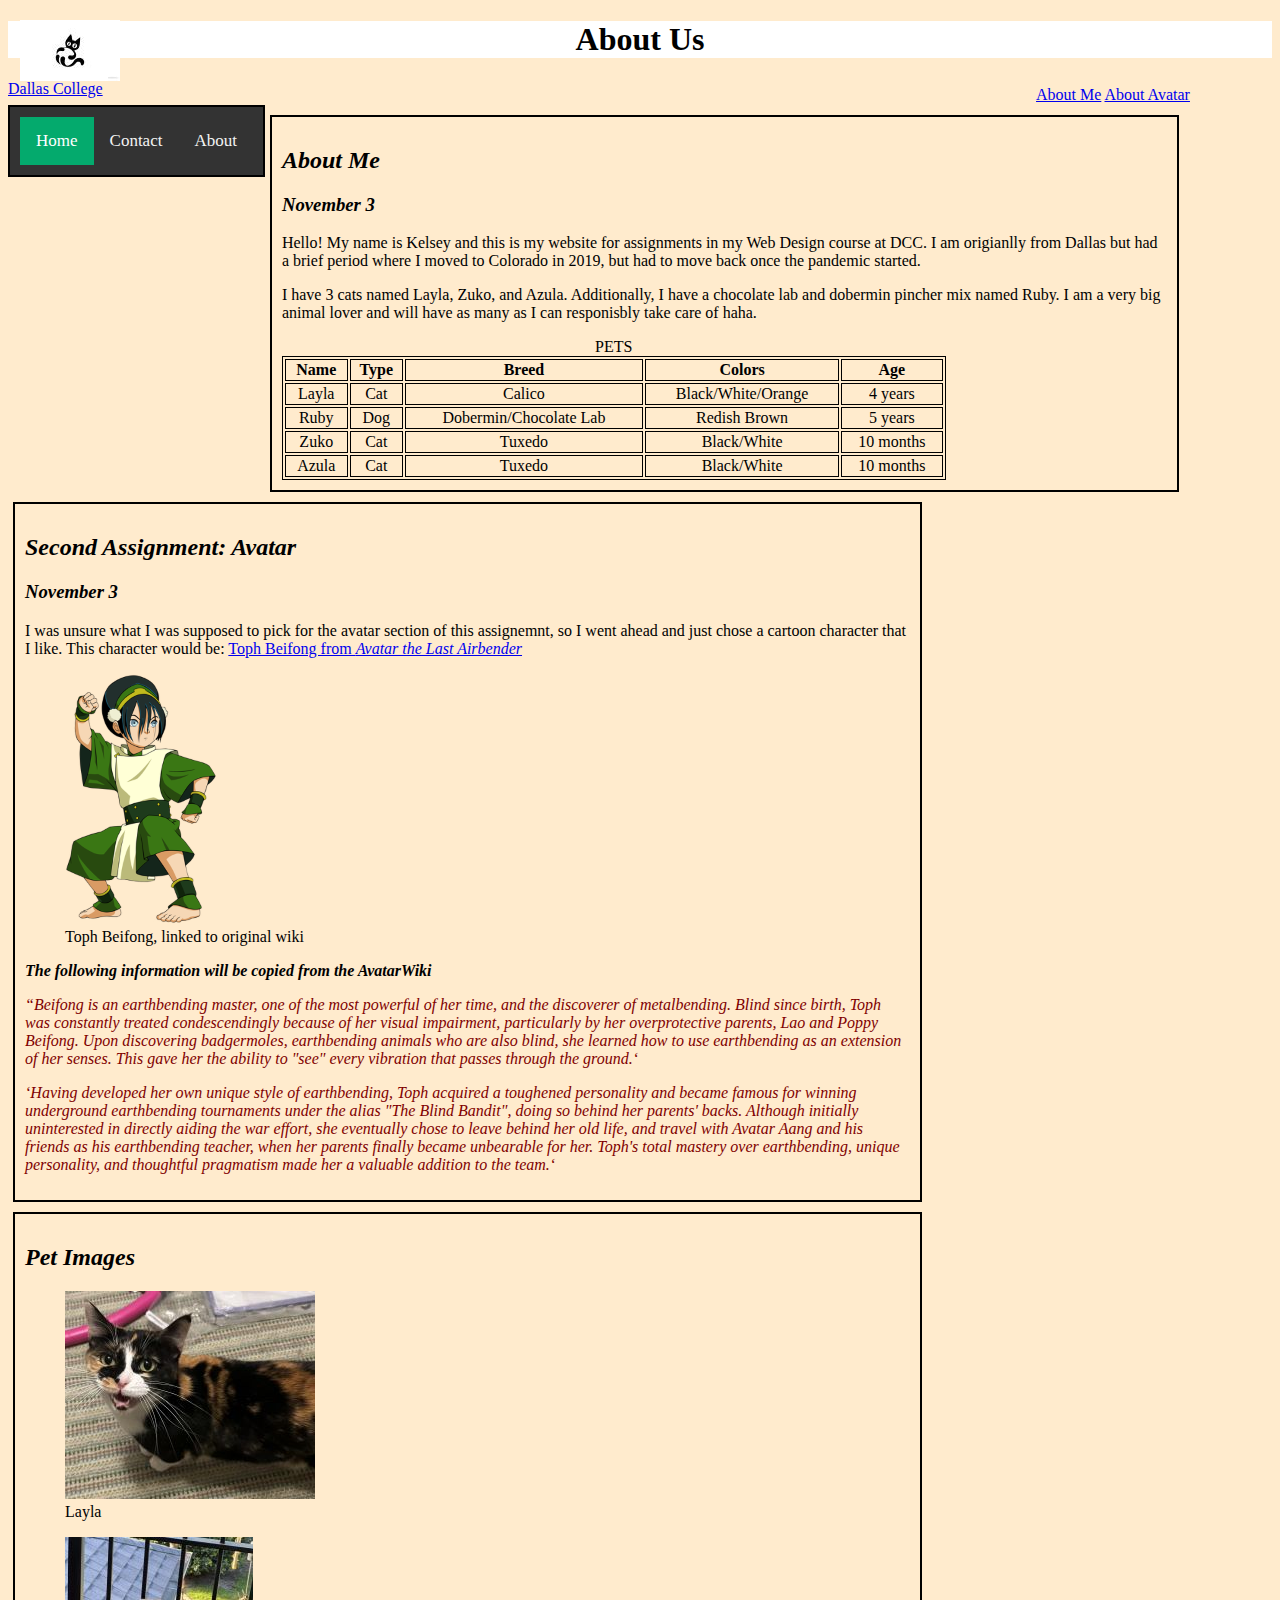
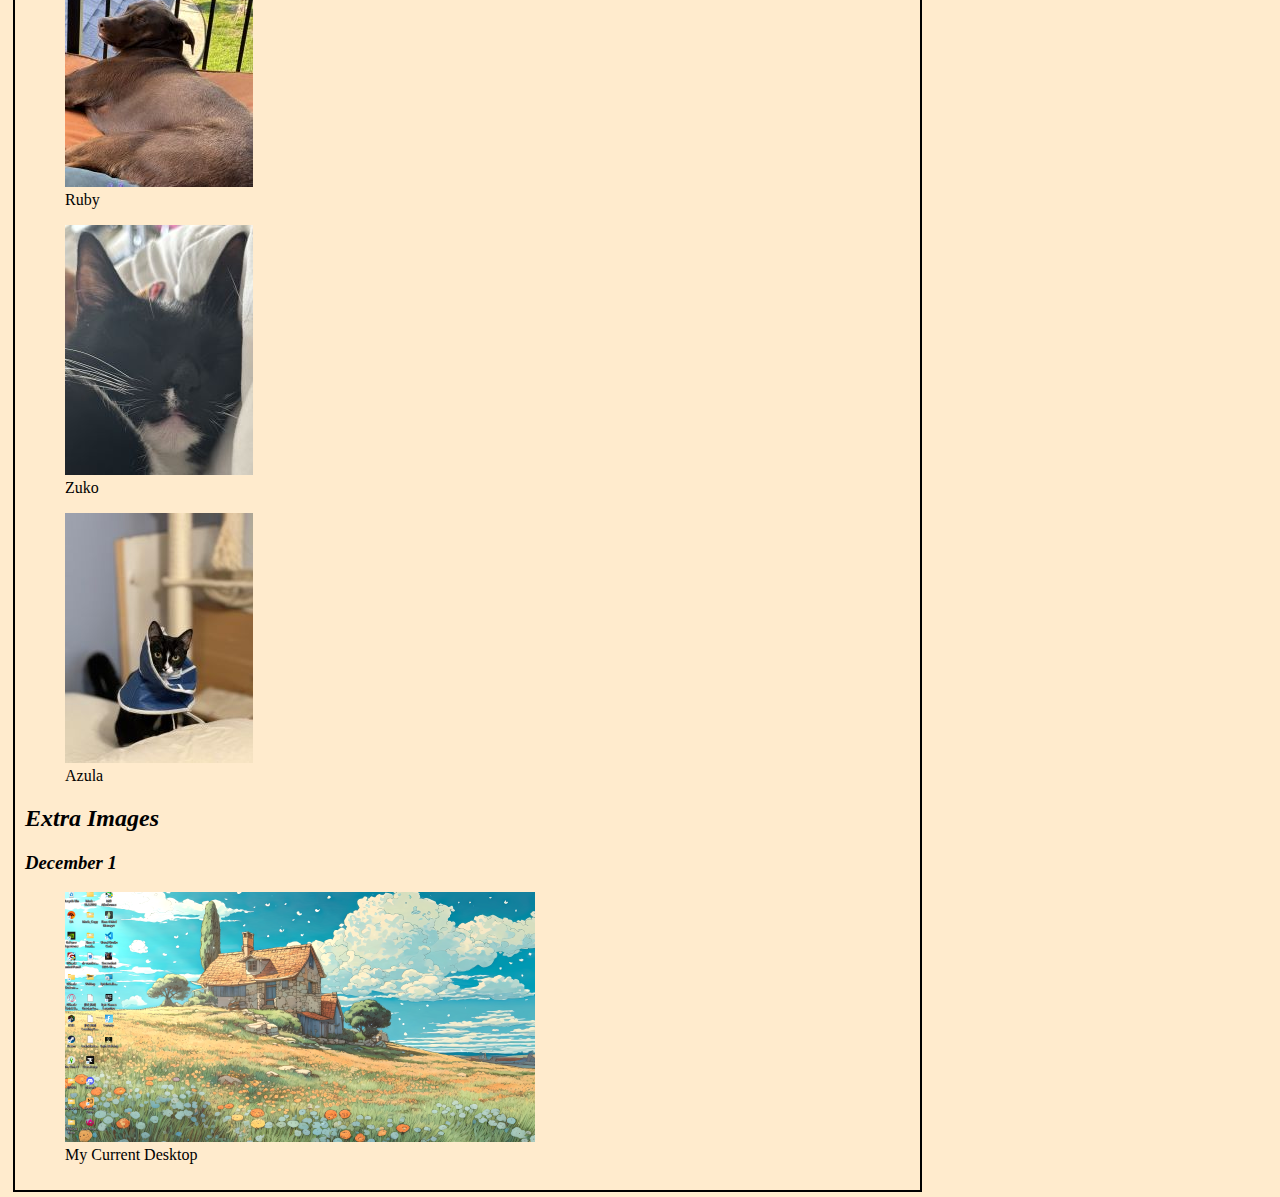
==== about-us.html @ f7015dc1 "fix logo to page" ====
<!DOCTYPE html>
<html lang="en">

<head>
    <title>about-us</title>
    <link rel="stylesheet" href="css/style.css">
    <link rel="stylesheet" href="css/layout.css">

    <link rel="shortcut icon" href="images/favicon.ico">

</head>

<body>
    <header>
        <img class="logo" src="images/logo.jpg" />
        <h1>About Us</h1>
    </header>

    <nav class="topnav">
        <a class="active" href="index.html">Home</a>
        <a href="contact-us.html">Contact</a>
        <a href="about-us.html">About</a>
    </nav>

    <aside>
        <a href="#about-me">About Me</a>
        <a href="#about-avatar">About Avatar</a>
    </aside>

    <section class="Second Lesson" id="about-me">
        <h2>About Me</h2>
        <h3>November 3</h3>
        <p> Hello! My name is Kelsey and this is my website for assignments in my Web Design course at DCC.
            I am origianlly from Dallas but had a brief period where I moved to Colorado in 2019, but had to move back
            once the pandemic started.
        </p>
        <p>I have 3 cats named Layla, Zuko, and Azula. Additionally, I have a chocolate lab and dobermin pincher mix
            named Ruby. I am a very big animal lover and will have as many as I can responisbly take care of haha.</p>

        <table>
            <caption>PETS</caption>
            <tbody>
                <tr>
                    <th>Name</th>
                    <th>Type</th>
                    <th>Breed</th>
                    <th>Colors</th>
                    <th>Age</th>
                </tr>
                <tr>
                    <td>Layla</td>
                    <td>Cat</td>
                    <td>Calico</td>
                    <td>Black/White/Orange</td>
                    <td>4 years</td>
                </tr>
                <tr>
                    <td>Ruby</td>
                    <td>Dog</td>
                    <td>Dobermin/Chocolate Lab</td>
                    <td>Redish Brown</td>
                    <td>5 years</td>
                </tr>
                <tr>
                    <td>Zuko</td>
                    <td>Cat</td>
                    <td>Tuxedo</td>
                    <td>Black/White</td>
                    <td>10 months</td>

                </tr>
                <tr>
                    <td>Azula</td>
                    <td>Cat</td>
                    <td>Tuxedo</td>
                    <td>Black/White</td>
                    <td>10 months</td>

                </tr>
            </tbody>
        </table>
    </section>

    <section class="Third Lesson" id="about-avatar">

        <h2> Second Assignment: Avatar</h2>
        <h3>November 3</h3>
        <p>I was unsure what I was supposed to pick for the avatar section of this assignemnt, so I went ahead and just
            chose a cartoon
            character that I like. This character would be: <a href=https://avatar.fandom.com/wiki/Toph_Beifong>Toph
                Beifong from <em><cite>Avatar the Last
                        Airbender</cite></em></a></p>
        <figure>
            <a href="https://en.wikipedia.org/wiki/Toph_Beifong"><img src="images/Toph_Beifong-thumb.png"
                    alt="Azula thumbnail"></a>
            <figcaption>Toph Beifong, linked to original wiki</figcaption>
        </figure>


        <p class="bold">The following information will be copied from the AvatarWiki</p>
        <p class="quote">Beifong is an earthbending master, one of the most powerful of her time, and the discoverer
            of
            metalbending. Blind since birth, Toph was constantly treated condescendingly because of her visual
            impairment, particularly by her overprotective parents, Lao and Poppy Beifong. Upon discovering
            badgermoles, earthbending animals who are also blind, she learned how to use earthbending as an
            extension of her senses. This gave her the ability to "see" every vibration that passes through the
            ground.</p>
        <p class="quote">Having developed her own unique style of earthbending, Toph acquired a toughened personality
            and
            became famous for winning underground earthbending tournaments under the alias "The Blind Bandit",
            doing so behind her parents' backs. Although initially uninterested in directly aiding the war
            effort, she eventually chose to leave behind her old life, and travel with Avatar Aang and his
            friends as his earthbending teacher, when her parents finally became unbearable for her. Toph's
            total mastery over earthbending, unique personality, and thoughtful pragmatism made her a valuable
            addition to the team.</p>
    </section>

    <section>
        <h2>Pet Images</h2>
        <figure>
            <a href="images/layla.jpg"><img src="images/layla-thumb.jpg" alt="Layla thumbnail"></a>
            <figcaption>Layla</figcaption>
        </figure>
        <figure>
            <a href="images/ruby.jpg"><img src="images/ruby-thumb.jpg" alt="Ruby thumbnail"></a>
            <figcaption>Ruby</figcaption>
        </figure>
        <figure>
            <a href="images/zuko.jpg"><img src="images/zuko-thumb.jpg" alt="Zuko thumbnail"></a>
            <figcaption>Zuko</figcaption>
        </figure>
        <figure>
            <a href="images/azula.jpg"><img src="images/azula-thumb.jpg" alt="Azula thumbnail"></a>
            <figcaption>Azula</figcaption>
        </figure>
        <h2> Extra Images</h2>
        <h3>December 1</h3>
        <figure>
            <a href="images/desktop-screenshoot.png"><img src="images/desktop-screenshoot-thumb.png"
                    alt="screenshot of my current desktop thumbnail"></a>
            <figcaption>My Current Desktop</figcaption>
        </figure>
    </section>

    <footer>
        <a href=https://www.dallascollege.edu/pages/default.aspx>Dallas College</a>

    </footer>
</body>

</html>
---- css/style.css ----
body {
    background-color: blanchedalmond;
}

aside{
    text-align: center;
    ruby-align: center;
}

table {
    text-align: center;
    border: 1px solid black;
    width: 75%;
}

th,
td {
    text-align: center;
    border: 1px solid black;
}

header {
    background-color: white;
    text-align: center;
}

h1 {
    font-family: Georgia, 'Times New Roman', Times, serif;
    color: black;
    font-weight: bold;
}

h2,
h3 {
    font-family: Georgia, 'Times New Roman', Times, serif;
    color: black;
    font-weight: bold;
    font-style: italic;
}

h4,
h5,
h6 {
    font-family: Georgia, 'Times New Roman', Times, serif;
    color: black;
    font-weight: normal;
}

p {
    font-family: Georgia, 'Times New Roman', Times, serif;
    color: black;
    font-weight: normal;
}

.quote {
    color: maroon;
    font-style: italic;
}

.quote:before {
    content: open-quote;
}

.quote:after {
    content: open-quote;
}

.bold {
    font-weight: bold;
    font-style: italic;
}
---- css/layout.css ----
nav{
    
    box-sizing: border-box;
    width:25%;
    margin: 25px;
    padding:10px;
    border: 2px black solid;

    max-width: fit-content;
    margin-left: auto;
    margin-right: auto;
    float:left;
}

section{
    width: 70%;
    margin: 5px;
    padding:10px;
    border: 2px black solid;

    float: left;
    }


aside{
    width: 25%;
    margin: 5px;
    padding:1px;

    margin-left: auto;
    margin-right: auto;

    float: right;
}

footer{
    width:100%;
    position:absolute;
}

.form{
    width: 70%;
    margin: 5px;
    padding:10px;
    border: 2px black solid;

    max-width: fit-content;
    margin-left: auto;
    margin-right: auto;

}

.left{
    float:left;
}

.right{
    float:right;
}
.topnav {
    background-color: #333;
    overflow: hidden;
  }
  
  /* Style the links inside the navigation bar */
  .topnav a {
    float: left;
    color: #f2f2f2;
    text-align: center;
    padding: 14px 16px;
    text-decoration: none;
    font-size: 17px;
  }
  
  /* Change the color of links on hover */
  .topnav a:hover {
    background-color: #ddd;
    color: black;
  }
  
  /* Add a color to the active/current link */
  .topnav a.active {
    background-color: #04aa6d;
    color: white;
  }

  .logo{
    position:fixed;
    top: 20px;
    left: 20px;
    z-index: 20000;
  }
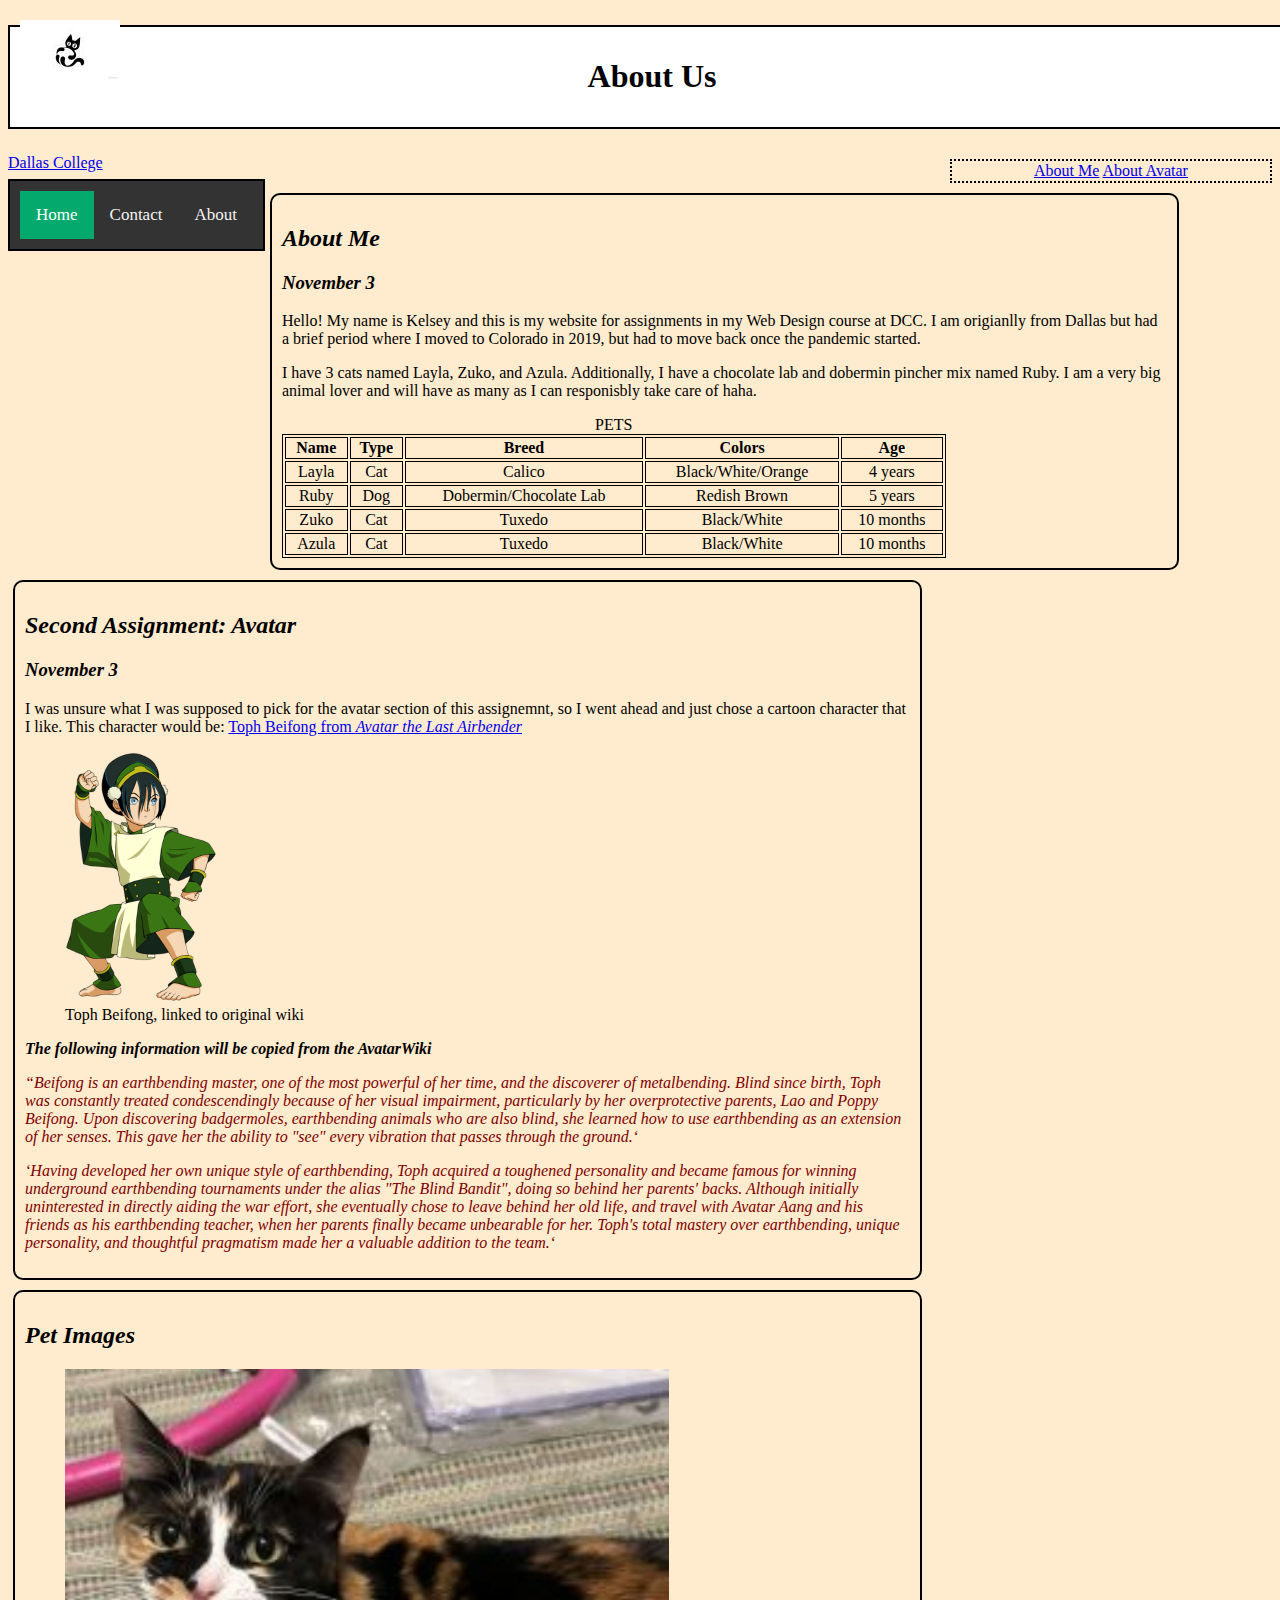
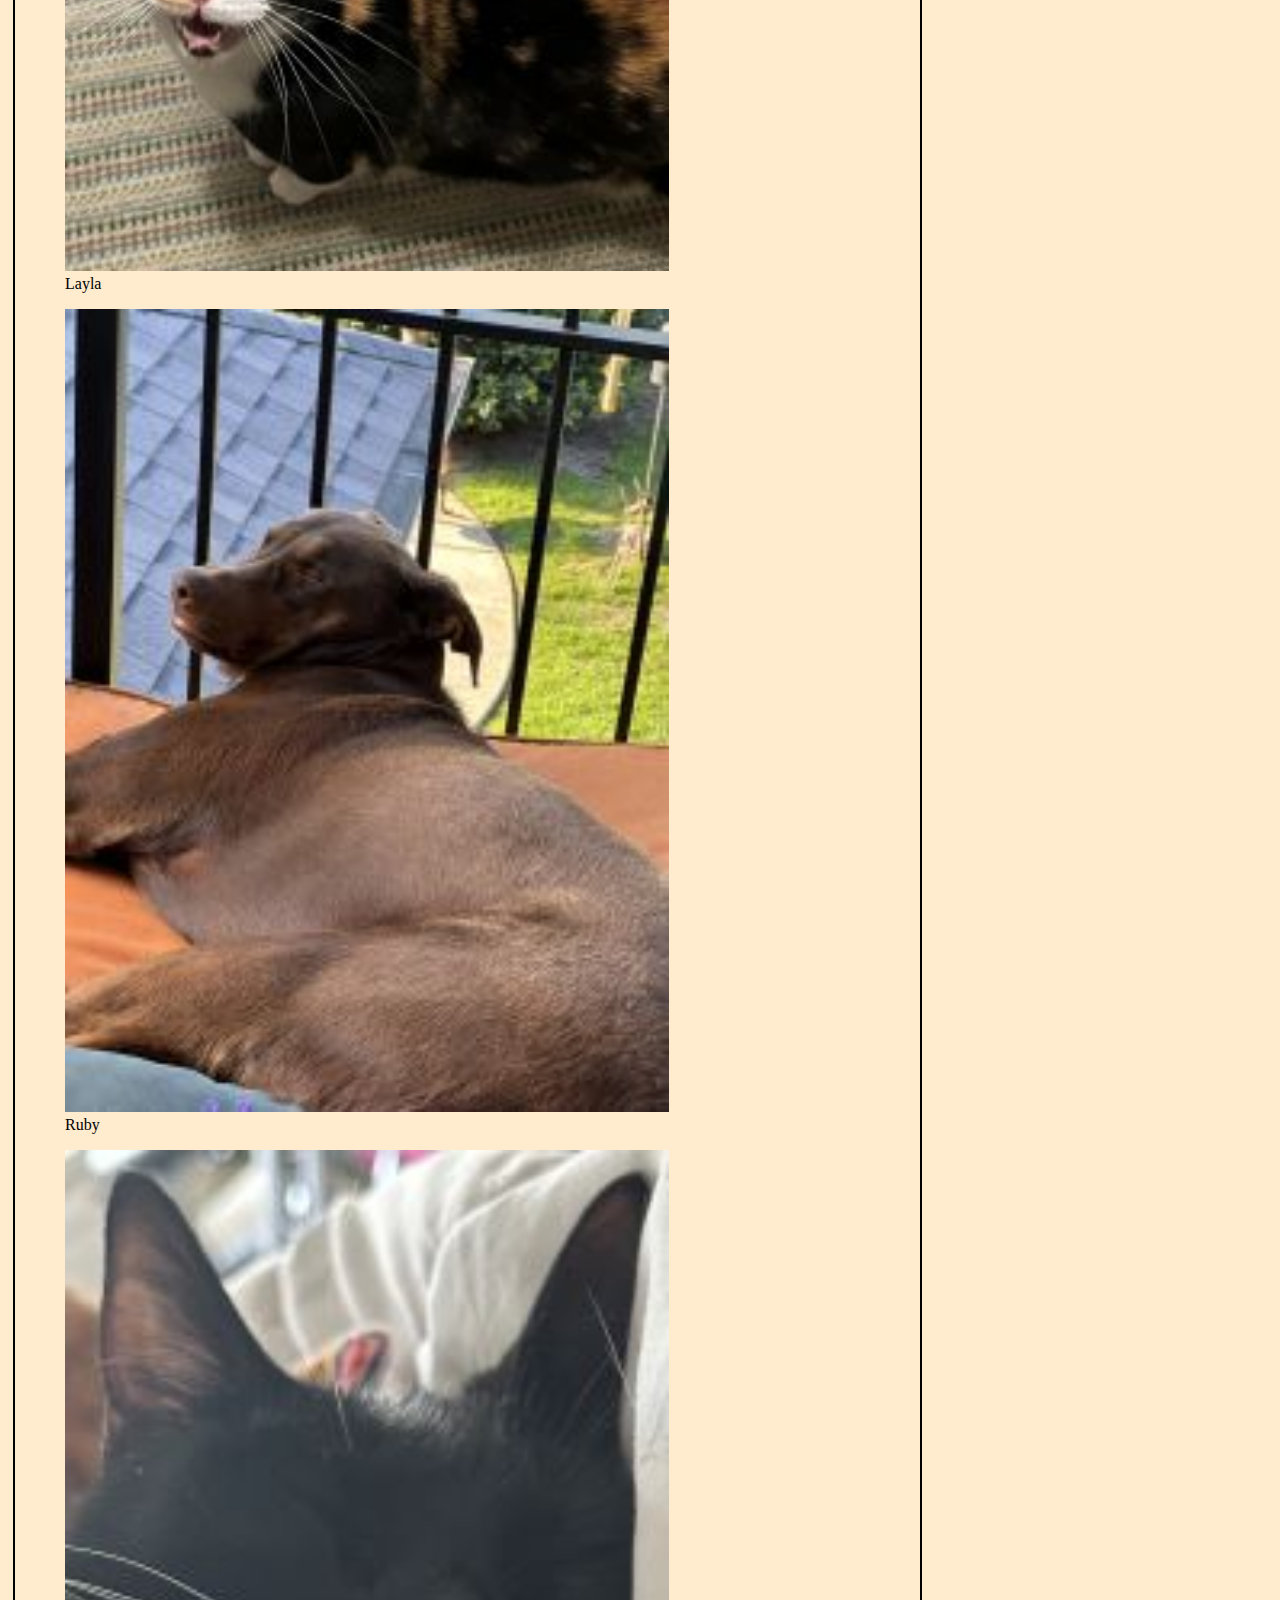
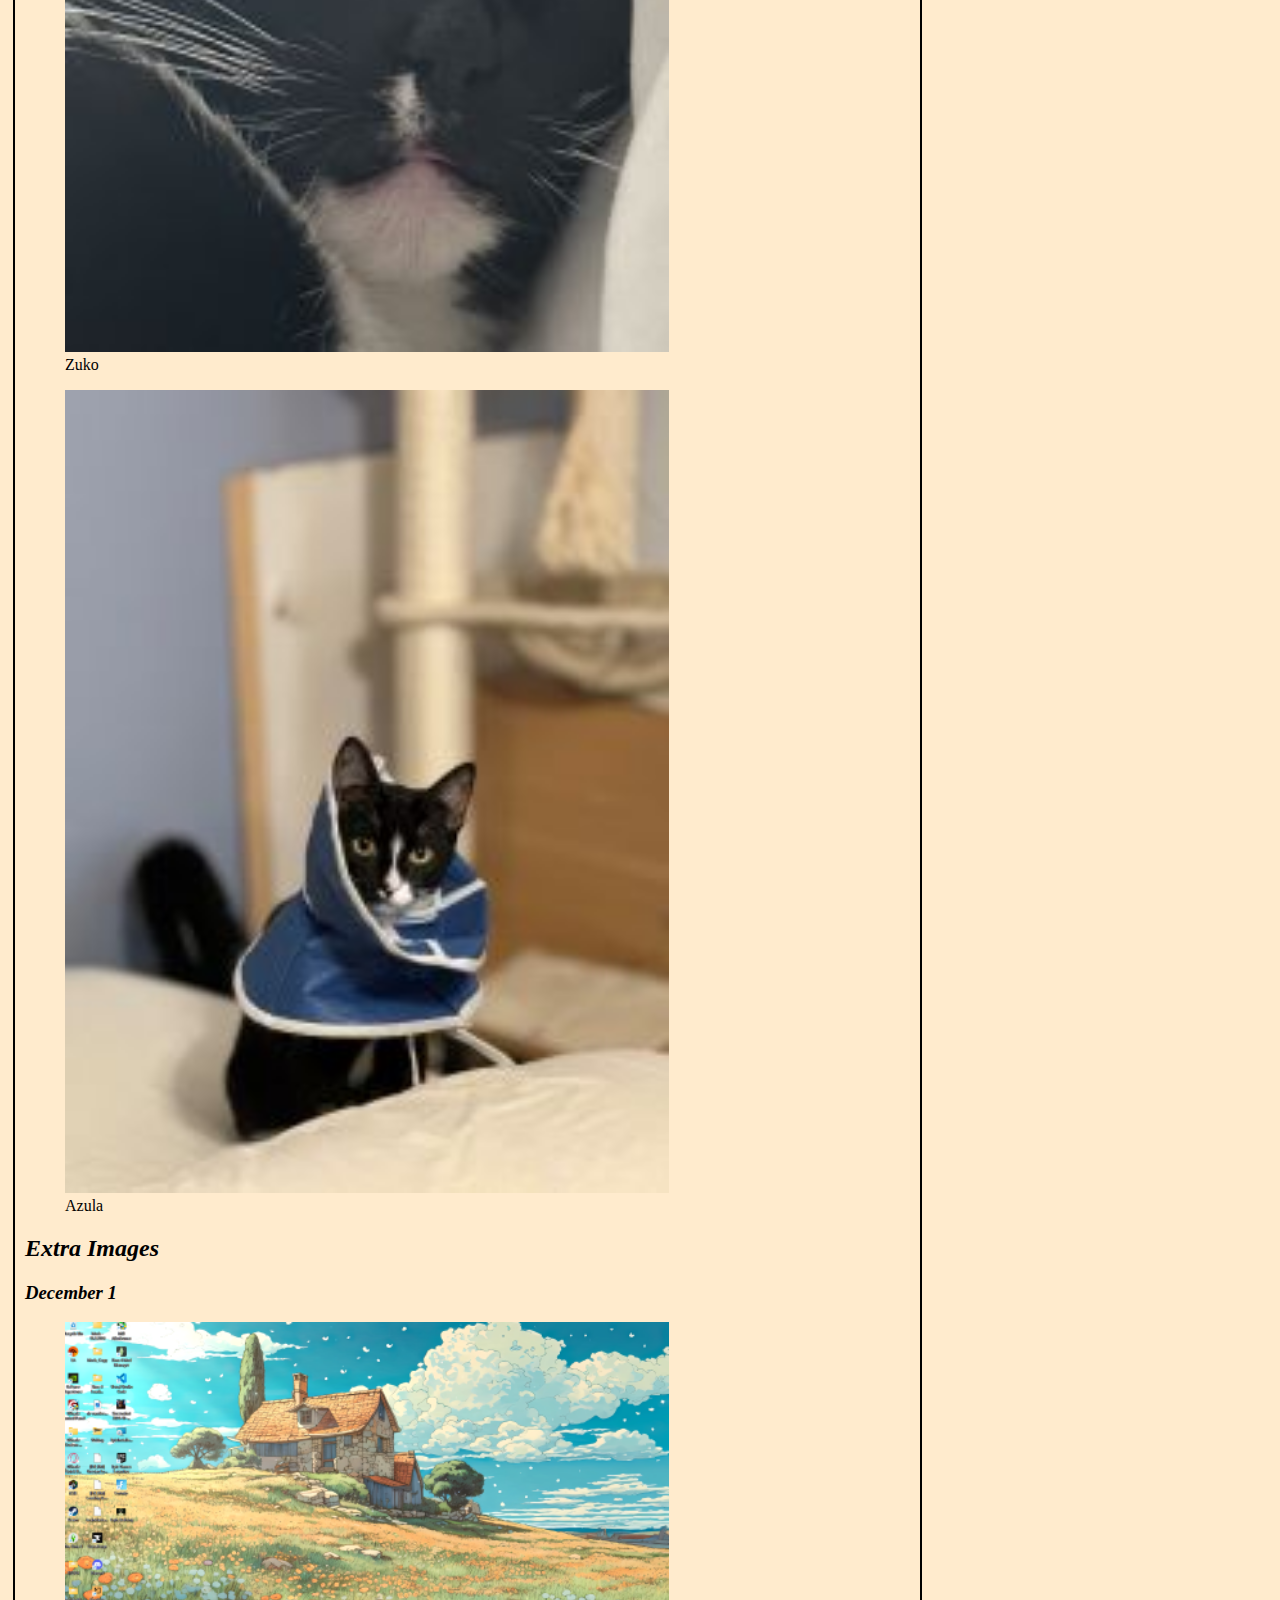
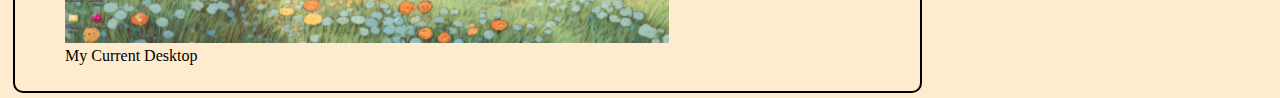
==== commit 8ff83a18: "photo formatting" ====
--- a/about-us.html
+++ b/about-us.html
@@ -118,25 +118,25 @@
     <section>
         <h2>Pet Images</h2>
         <figure>
-            <a href="images/layla.jpg"><img src="images/layla-thumb.jpg" alt="Layla thumbnail"></a>
+            <a href="images/layla.jpg"><img class="photo"  src="images/layla-thumb.jpg" alt="Layla thumbnail"></a>
             <figcaption>Layla</figcaption>
         </figure>
         <figure>
-            <a href="images/ruby.jpg"><img src="images/ruby-thumb.jpg" alt="Ruby thumbnail"></a>
+            <a href="images/ruby.jpg"><img class="photo"  src="images/ruby-thumb.jpg" alt="Ruby thumbnail"></a>
             <figcaption>Ruby</figcaption>
         </figure>
         <figure>
-            <a href="images/zuko.jpg"><img src="images/zuko-thumb.jpg" alt="Zuko thumbnail"></a>
+            <a href="images/zuko.jpg"><img class="photo"  src="images/zuko-thumb.jpg" alt="Zuko thumbnail"></a>
             <figcaption>Zuko</figcaption>
         </figure>
         <figure>
-            <a href="images/azula.jpg"><img src="images/azula-thumb.jpg" alt="Azula thumbnail"></a>
+            <a href="images/azula.jpg"><img class="photo"  src="images/azula-thumb.jpg" alt="Azula thumbnail"></a>
             <figcaption>Azula</figcaption>
         </figure>
         <h2> Extra Images</h2>
         <h3>December 1</h3>
         <figure>
-            <a href="images/desktop-screenshoot.png"><img src="images/desktop-screenshoot-thumb.png"
+            <a href="images/desktop-screenshoot.png"><img class="photo"  src="images/desktop-screenshoot-thumb.png"
                     alt="screenshot of my current desktop thumbnail"></a>
             <figcaption>My Current Desktop</figcaption>
         </figure>
--- a/css/layout.css
+++ b/css/layout.css
@@ -1,3 +1,13 @@
+header{
+    width:100%;
+    margin: 25px;
+    padding:10px;
+    border: 2px black solid;
+
+    margin-left: auto;
+    margin-right: auto;
+}
+
 nav{
     
     box-sizing: border-box;
@@ -16,17 +26,23 @@
     width: 70%;
     margin: 5px;
     padding:10px;
+
     border: 2px black solid;
+    border-radius: 10px;
 
     float: left;
     }
 
-
+img{
+    margin-left: auto;
+    margin-right: auto;
+}
 aside{
     width: 25%;
     margin: 5px;
     padding:1px;
 
+    border: 2px black dotted;
     margin-left: auto;
     margin-right: auto;
 
@@ -50,13 +66,7 @@
 
 }
 
-.left{
-    float:left;
-}
 
-.right{
-    float:right;
-}
 .topnav {
     background-color: #333;
     overflow: hidden;
@@ -89,4 +99,9 @@
     top: 20px;
     left: 20px;
     z-index: 20000;
-  }+  }
+
+  .photo{
+    width: 75%;
+  }
+
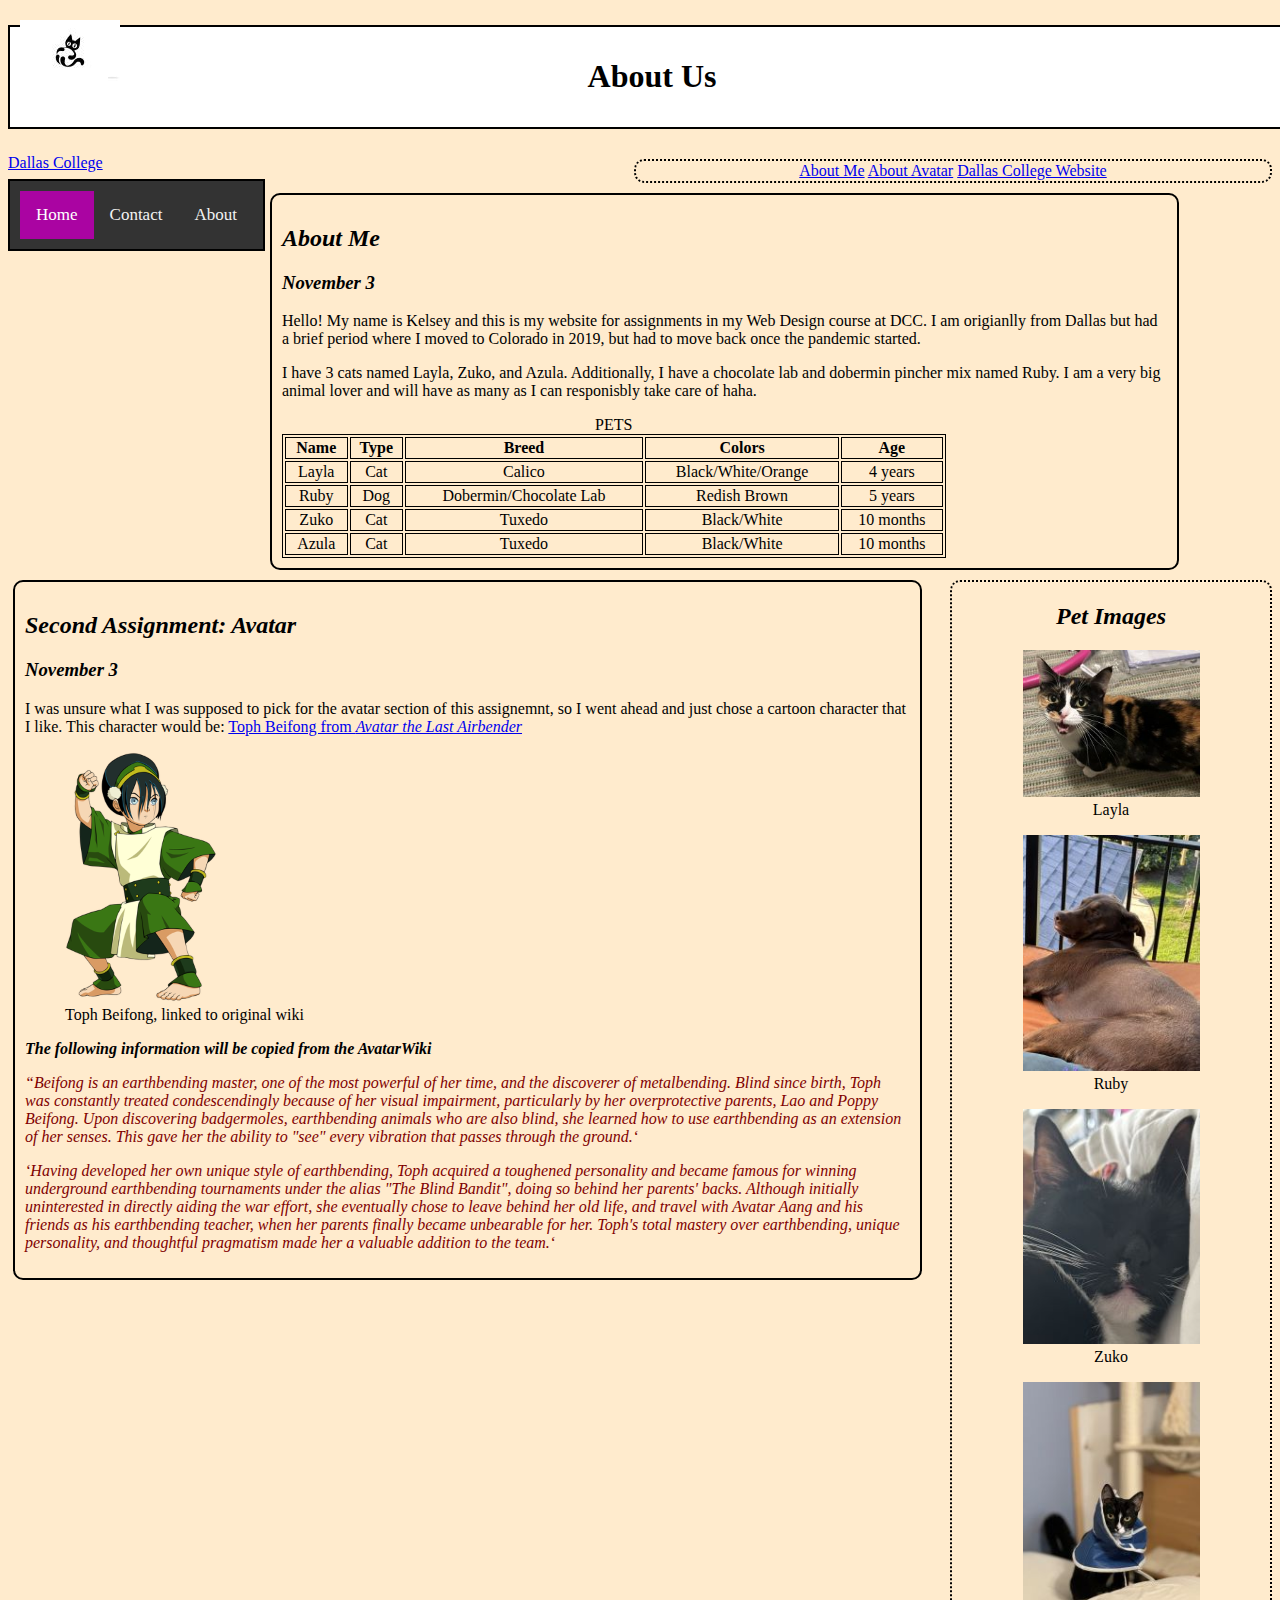
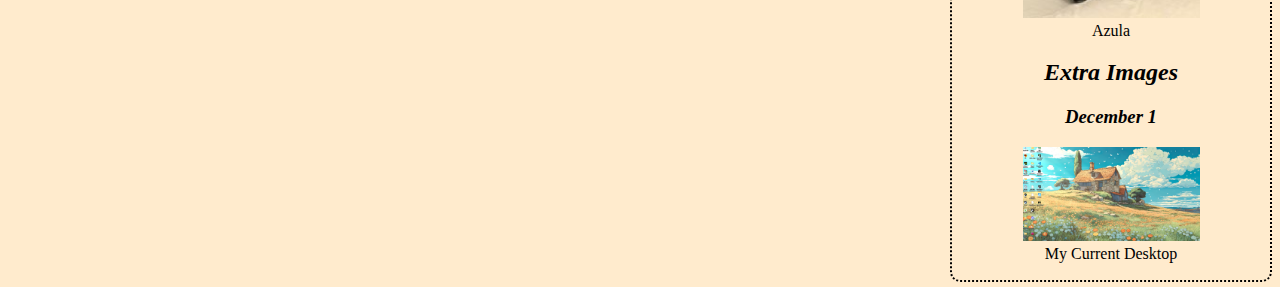
==== commit 9f97a6be: "customize topnav, fix sections" ====
--- a/about-us.html
+++ b/about-us.html
@@ -22,9 +22,10 @@
         <a href="about-us.html">About</a>
     </nav>
 
-    <aside>
+    <aside class="sections">
         <a href="#about-me">About Me</a>
         <a href="#about-avatar">About Avatar</a>
+        <a href=https://www.dallascollege.edu/pages/default.aspx>Dallas College Website</a>
     </aside>
 
     <section class="Second Lesson" id="about-me">
@@ -115,32 +116,32 @@
             addition to the team.</p>
     </section>
 
-    <section>
+    <aside>
         <h2>Pet Images</h2>
         <figure>
-            <a href="images/layla.jpg"><img class="photo"  src="images/layla-thumb.jpg" alt="Layla thumbnail"></a>
+            <a href="images/layla.jpg"><img class="photo" src="images/layla-thumb.jpg" alt="Layla thumbnail"></a>
             <figcaption>Layla</figcaption>
         </figure>
         <figure>
-            <a href="images/ruby.jpg"><img class="photo"  src="images/ruby-thumb.jpg" alt="Ruby thumbnail"></a>
+            <a href="images/ruby.jpg"><img class="photo" src="images/ruby-thumb.jpg" alt="Ruby thumbnail"></a>
             <figcaption>Ruby</figcaption>
         </figure>
         <figure>
-            <a href="images/zuko.jpg"><img class="photo"  src="images/zuko-thumb.jpg" alt="Zuko thumbnail"></a>
+            <a href="images/zuko.jpg"><img class="photo" src="images/zuko-thumb.jpg" alt="Zuko thumbnail"></a>
             <figcaption>Zuko</figcaption>
         </figure>
         <figure>
-            <a href="images/azula.jpg"><img class="photo"  src="images/azula-thumb.jpg" alt="Azula thumbnail"></a>
+            <a href="images/azula.jpg"><img class="photo" src="images/azula-thumb.jpg" alt="Azula thumbnail"></a>
             <figcaption>Azula</figcaption>
         </figure>
         <h2> Extra Images</h2>
         <h3>December 1</h3>
         <figure>
-            <a href="images/desktop-screenshoot.png"><img class="photo"  src="images/desktop-screenshoot-thumb.png"
+            <a href="images/desktop-screenshoot.png"><img class="photo" src="images/desktop-screenshoot-thumb.png"
                     alt="screenshot of my current desktop thumbnail"></a>
             <figcaption>My Current Desktop</figcaption>
         </figure>
-    </section>
+    </aside>
 
     <footer>
         <a href=https://www.dallascollege.edu/pages/default.aspx>Dallas College</a>
--- a/css/style.css
+++ b/css/style.css
@@ -2,9 +2,8 @@
     background-color: blanchedalmond;
 }
 
-aside{
+aside {
     text-align: center;
-    ruby-align: center;
 }
 
 table {
@@ -68,5 +67,4 @@
 .bold {
     font-weight: bold;
     font-style: italic;
-}
-
+}--- a/css/layout.css
+++ b/css/layout.css
@@ -1,63 +1,69 @@
-header{
-    width:100%;
+header {
+    width: 100%;
     margin: 25px;
-    padding:10px;
+    padding: 10px;
     border: 2px black solid;
 
     margin-left: auto;
     margin-right: auto;
 }
 
-nav{
-    
+nav {
+
     box-sizing: border-box;
-    width:25%;
+    width: 25%;
     margin: 25px;
-    padding:10px;
+    padding: 10px;
     border: 2px black solid;
 
     max-width: fit-content;
     margin-left: auto;
     margin-right: auto;
-    float:left;
+    float: left;
 }
 
-section{
+section {
     width: 70%;
     margin: 5px;
-    padding:10px;
+    padding: 10px;
 
     border: 2px black solid;
     border-radius: 10px;
 
     float: left;
-    }
+}
 
-img{
+img {
     margin-left: auto;
     margin-right: auto;
 }
-aside{
+
+aside {
     width: 25%;
     margin: 5px;
-    padding:1px;
+    padding: 1px;
 
     border: 2px black dotted;
+    border-radius: 10px;
     margin-left: auto;
     margin-right: auto;
+
 
     float: right;
 }
 
-footer{
-    width:100%;
-    position:absolute;
+footer {
+    width: 100%;
+    position: absolute;
 }
 
-.form{
+.sections{
+    width:50%;
+}
+.form {
     width: 70%;
     margin: 5px;
-    padding:10px;
+    padding: 10px;
     border: 2px black solid;
 
     max-width: fit-content;
@@ -70,38 +76,37 @@
 .topnav {
     background-color: #333;
     overflow: hidden;
-  }
-  
-  /* Style the links inside the navigation bar */
-  .topnav a {
+}
+
+/* Style the links inside the navigation bar */
+.topnav a {
     float: left;
     color: #f2f2f2;
     text-align: center;
     padding: 14px 16px;
     text-decoration: none;
     font-size: 17px;
-  }
-  
-  /* Change the color of links on hover */
-  .topnav a:hover {
+}
+
+/* Change the color of links on hover */
+.topnav a:hover {
     background-color: #ddd;
-    color: black;
-  }
-  
-  /* Add a color to the active/current link */
-  .topnav a.active {
-    background-color: #04aa6d;
+    color: rgba(0, 0, 0, 0.253);
+}
+
+/* Add a color to the active/current link */
+.topnav a.active {
+    background-color: #aa04a2;
     color: white;
-  }
+}
 
-  .logo{
-    position:fixed;
+.logo {
+    position: fixed;
     top: 20px;
     left: 20px;
     z-index: 20000;
-  }
+}
 
-  .photo{
+.photo {
     width: 75%;
-  }
-
+}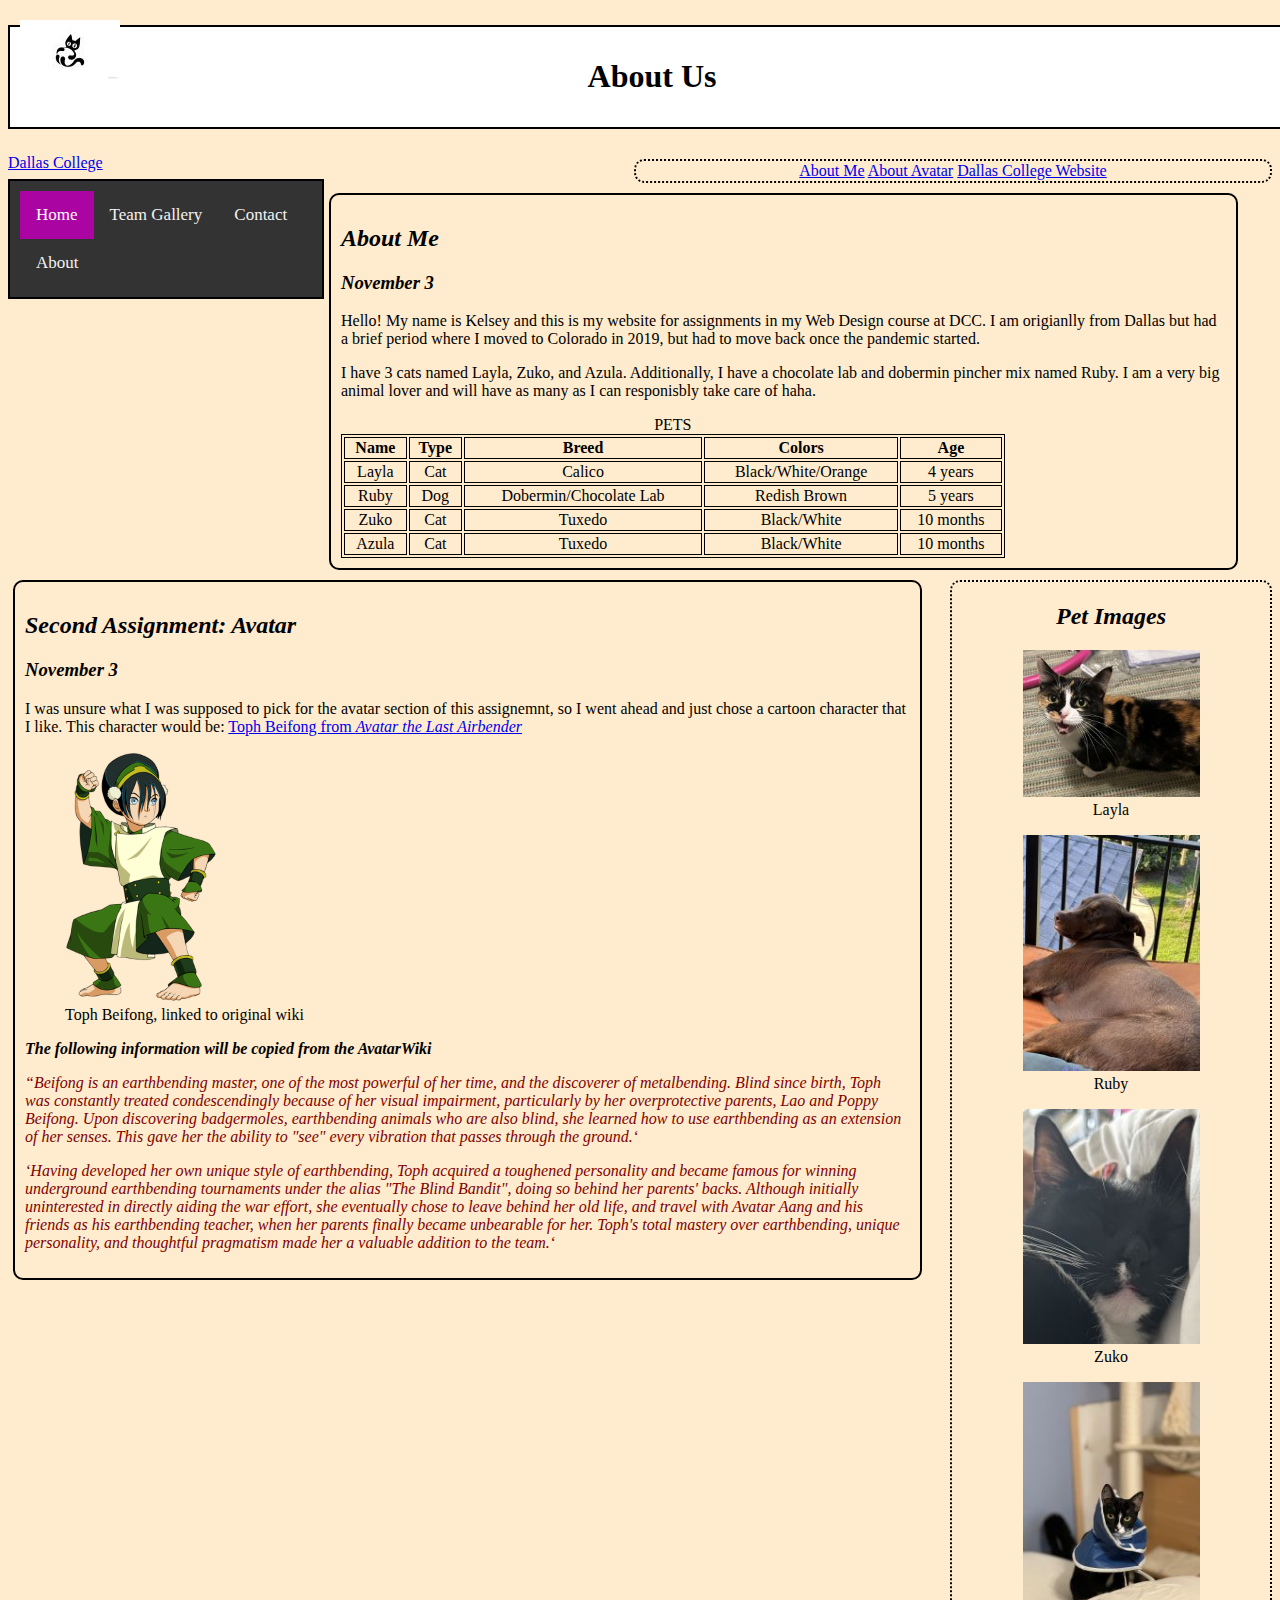
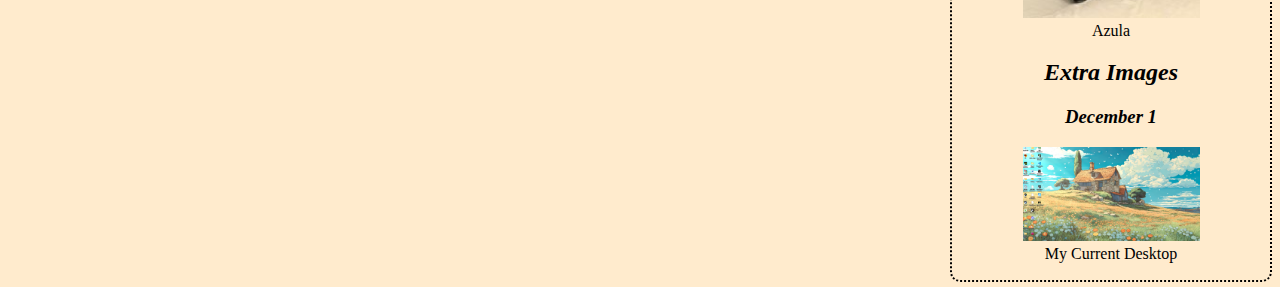
==== commit 85d2c6de: "add gallery" ====
--- a/about-us.html
+++ b/about-us.html
@@ -18,6 +18,7 @@
 
     <nav class="topnav">
         <a class="active" href="index.html">Home</a>
+        <a href="gallery.html">Team Gallery</a>
         <a href="contact-us.html">Contact</a>
         <a href="about-us.html">About</a>
     </nav>
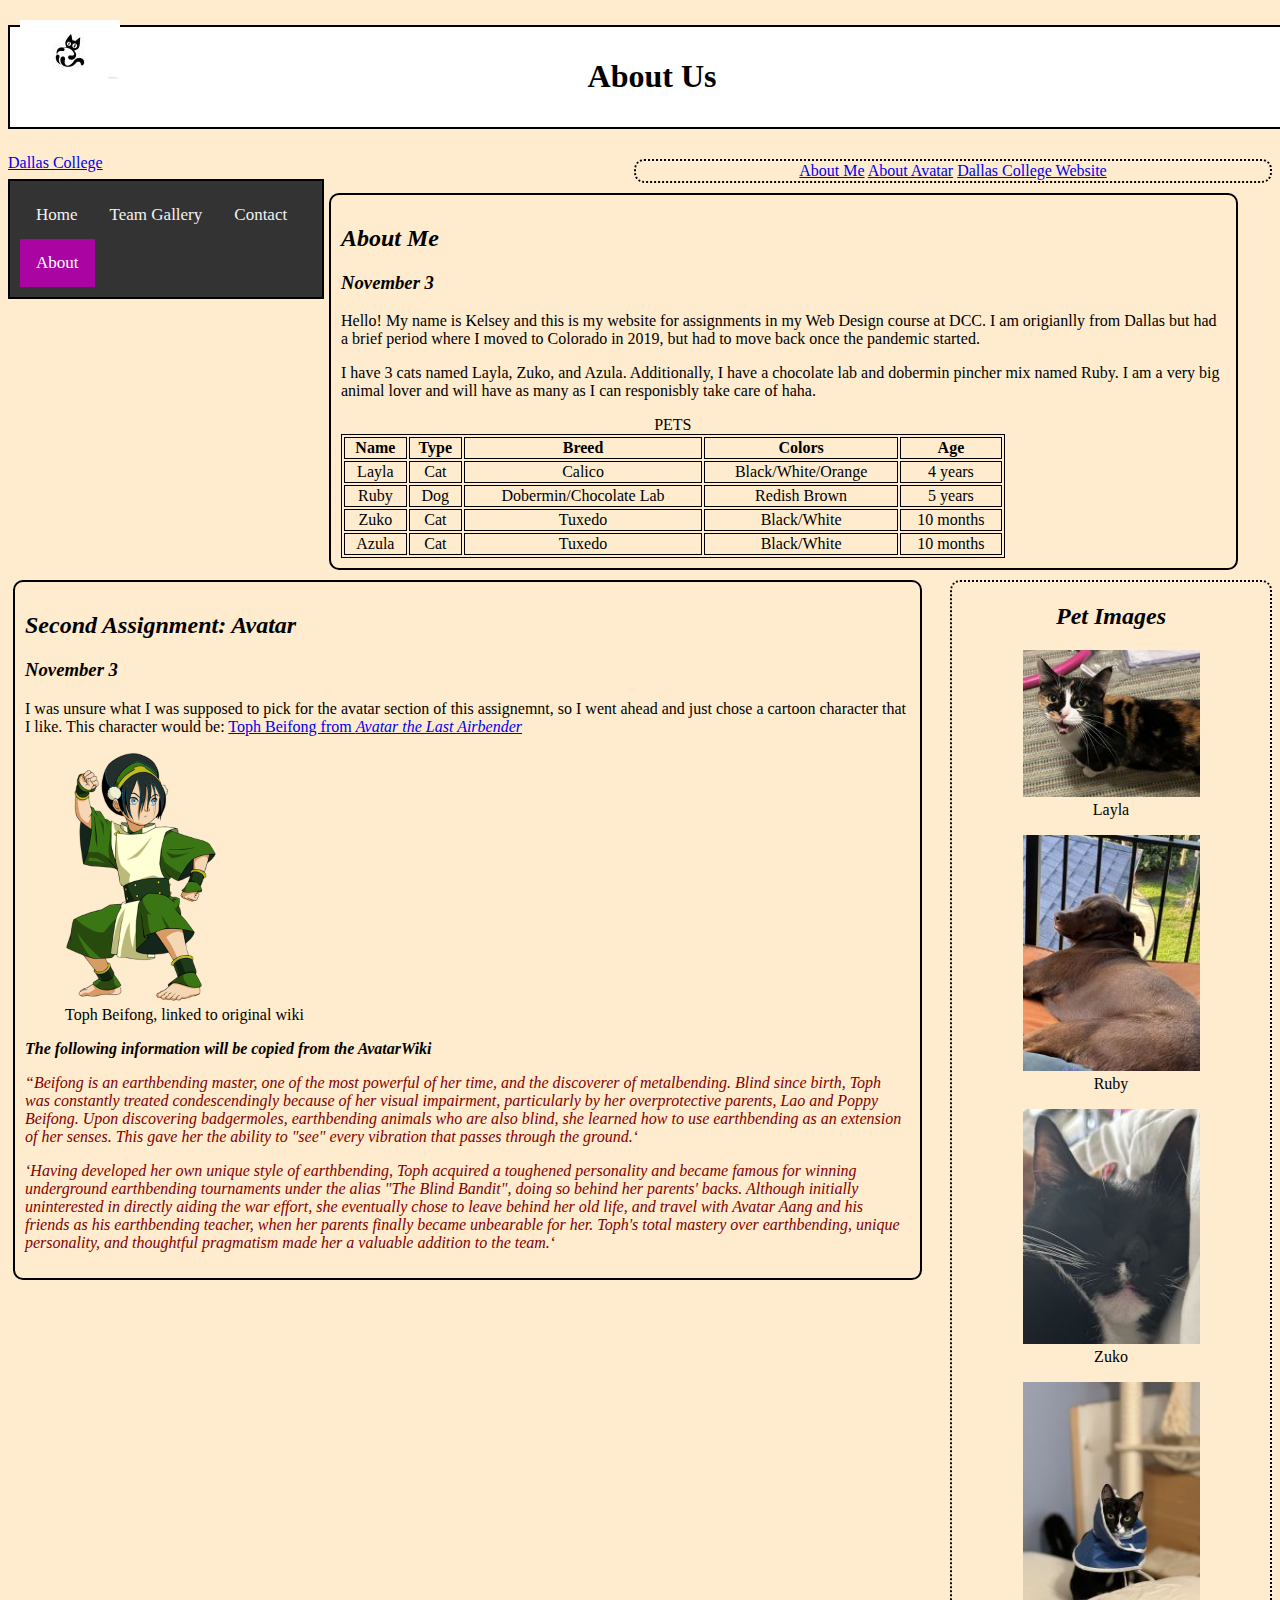
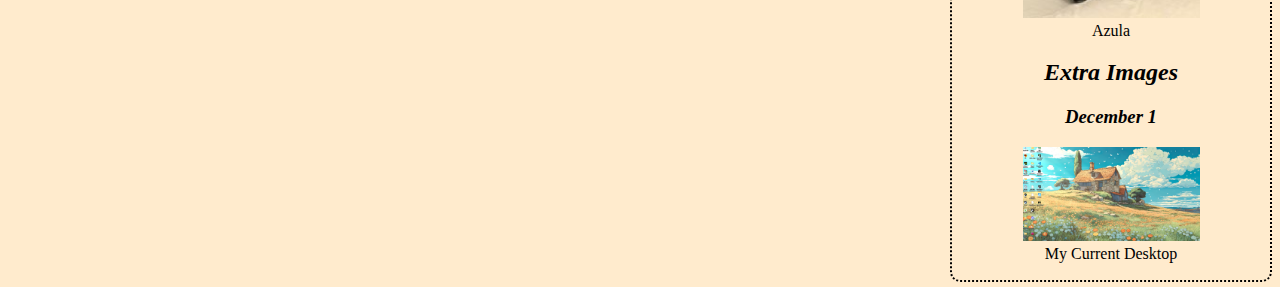
==== commit f35a0cc7: "update nav" ====
--- a/about-us.html
+++ b/about-us.html
@@ -17,10 +17,10 @@
     </header>
 
     <nav class="topnav">
-        <a class="active" href="index.html">Home</a>
+        <a href="index.html">Home</a>
         <a href="gallery.html">Team Gallery</a>
         <a href="contact-us.html">Contact</a>
-        <a href="about-us.html">About</a>
+        <a class="active" href="about-us.html">About</a>
     </nav>
 
     <aside class="sections">
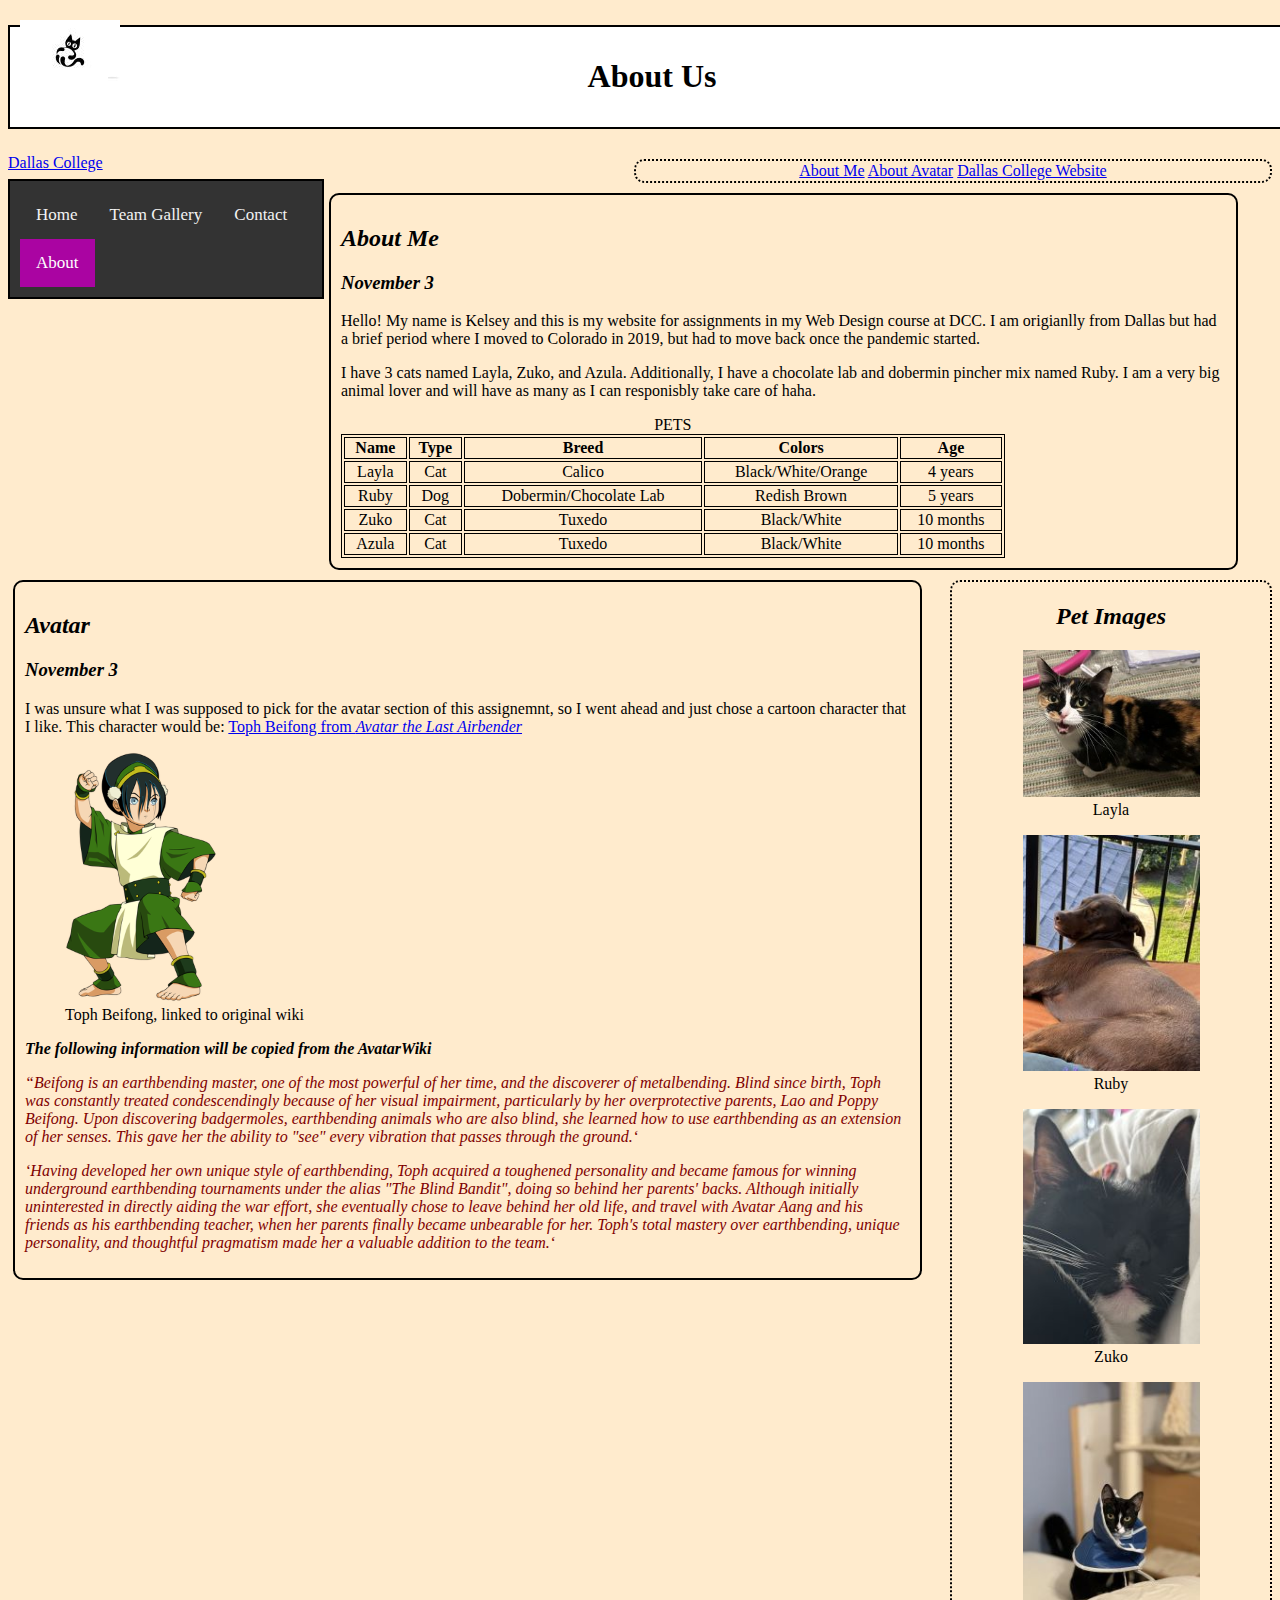
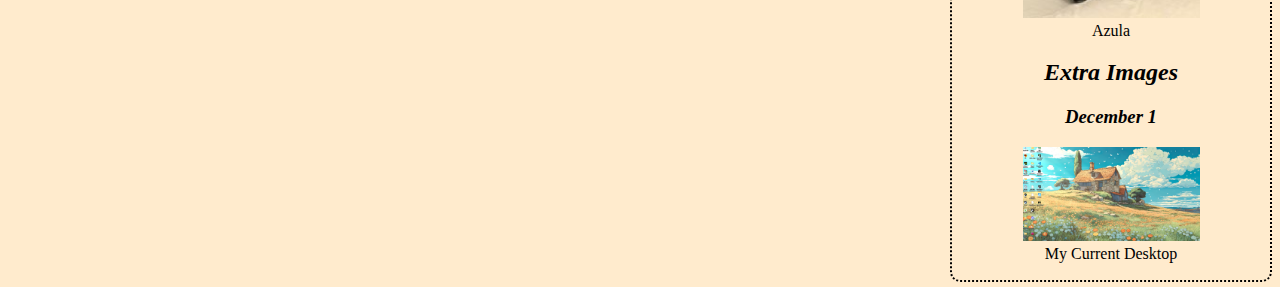
==== commit 12c538f1: "update home and about" ====
--- a/about-us.html
+++ b/about-us.html
@@ -85,7 +85,7 @@
 
     <section class="Third Lesson" id="about-avatar">
 
-        <h2> Second Assignment: Avatar</h2>
+        <h2> Avatar</h2>
         <h3>November 3</h3>
         <p>I was unsure what I was supposed to pick for the avatar section of this assignemnt, so I went ahead and just
             chose a cartoon
